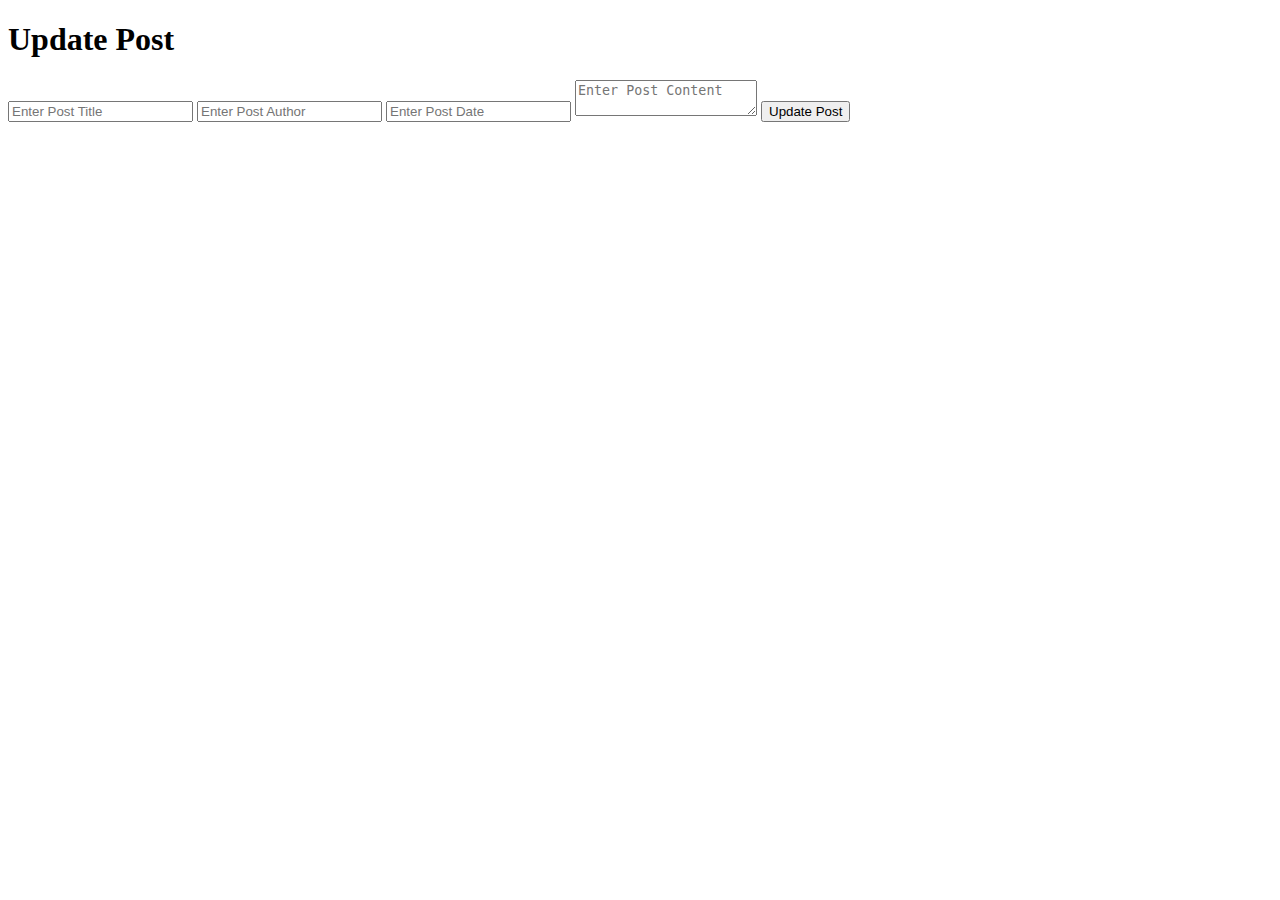
==== frontend/templates/update.html @ a1d0fe64 "commit" ====
<!DOCTYPE html>
<html lang="en">
<head>
    <meta charset="UTF-8">
    <meta name="viewport" content="width=device-width, initial-scale=1.0">
    <title>Update Post</title>
    <!-- Include any CSS stylesheets if needed -->
</head>
<body>
    <h1>Update Post</h1>
    <form id="update-form">
        <input type="text" id="update-title" placeholder="Enter Post Title">
        <input type="text" id="update-author" placeholder="Enter Post Author">
        <input type="text" id="update-date" placeholder="Enter Post Date">
        <textarea id="update-content" placeholder="Enter Post Content"></textarea>
        <button type="submit">Update Post</button>
    </form>
    <script src="static/update.js"></script>
</body>
</html>
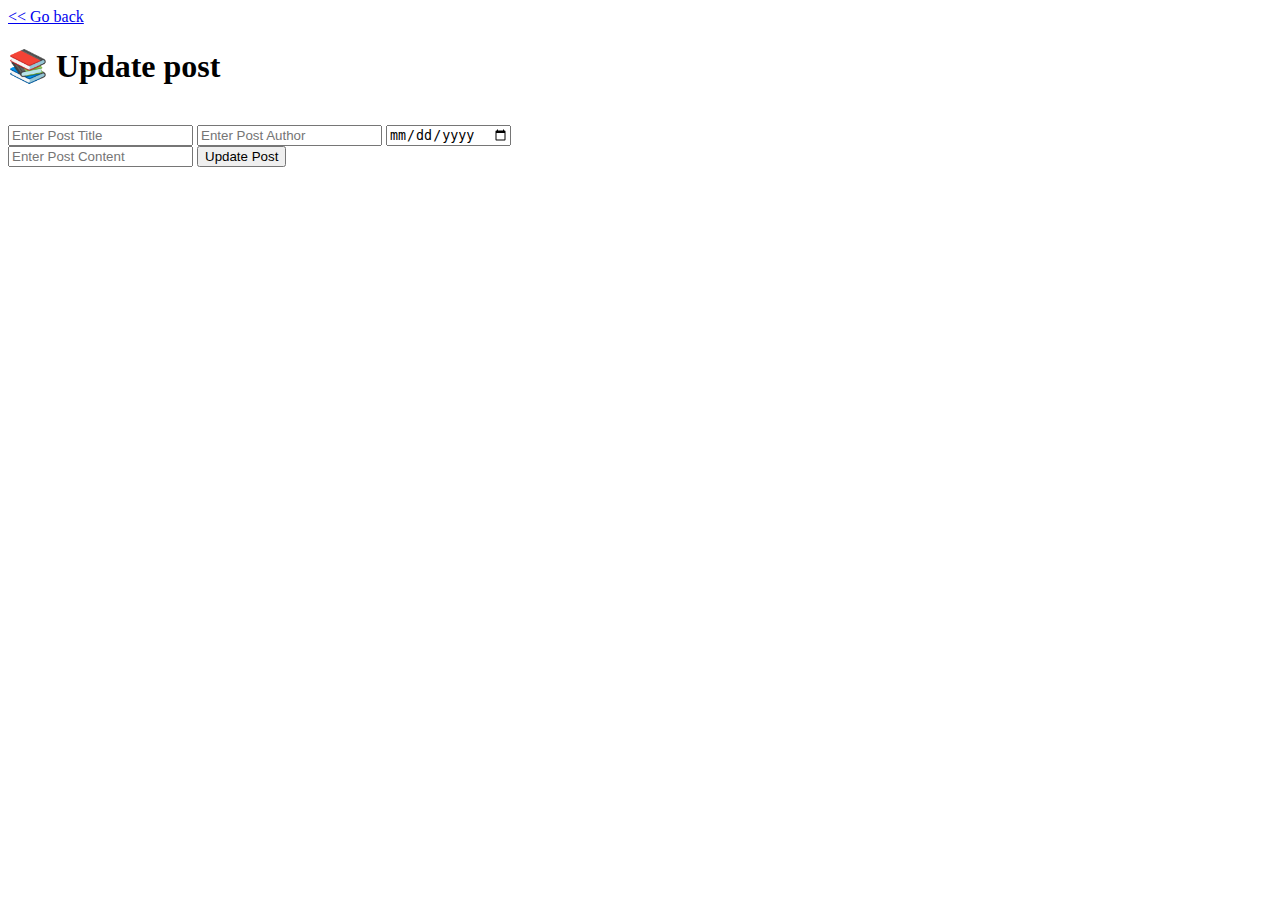
==== commit e2986409: "final" ====
--- a/frontend/templates/update.html
+++ b/frontend/templates/update.html
@@ -1,20 +1,41 @@
 <!DOCTYPE html>
 <html lang="en">
+
 <head>
     <meta charset="UTF-8">
     <meta name="viewport" content="width=device-width, initial-scale=1.0">
     <title>Update Post</title>
     <!-- Include any CSS stylesheets if needed -->
+    <link href="https://fonts.googleapis.com/css2?family=Poppins:wght@400;700&display=swap" rel="stylesheet">
+    <link rel="stylesheet" href="/static/styles.css">
 </head>
+
 <body>
-    <h1>Update Post</h1>
-    <form id="update-form">
-        <input type="text" id="update-title" placeholder="Enter Post Title">
-        <input type="text" id="update-author" placeholder="Enter Post Author">
-        <input type="text" id="update-date" placeholder="Enter Post Date">
-        <textarea id="update-content" placeholder="Enter Post Content"></textarea>
-        <button type="submit">Update Post</button>
-    </form>
-    <script src="static/update.js"></script>
+
+    <input type="hidden" id="api-base-url-update" value="http://127.0.0.1:5002/api">
+
+
+
+    <div class="container">
+        <div class="input-field">
+            <a href="/">
+                << Go back</a>
+        </div>
+
+
+        <h1>📚 Update post</h1> <br>
+        <div class="input-field">
+            <input type="text" name="title" id="update-title" placeholder="Enter Post Title">
+            <input type="text" name="author" id="update-author" placeholder="Enter Post Author">
+            <input type="date" name="date" id="update-date" placeholder="Enter Post Date">
+        </div>
+        <div class="input-field">
+            <input type="text" name="content" id="update-content" placeholder="Enter Post Content">
+            <button onclick="updatePost()">Update Post</button>
+        </div>
+    </div>
+
+    <script src="/static/update.js"></script>
 </body>
-</html>
+
+</html>